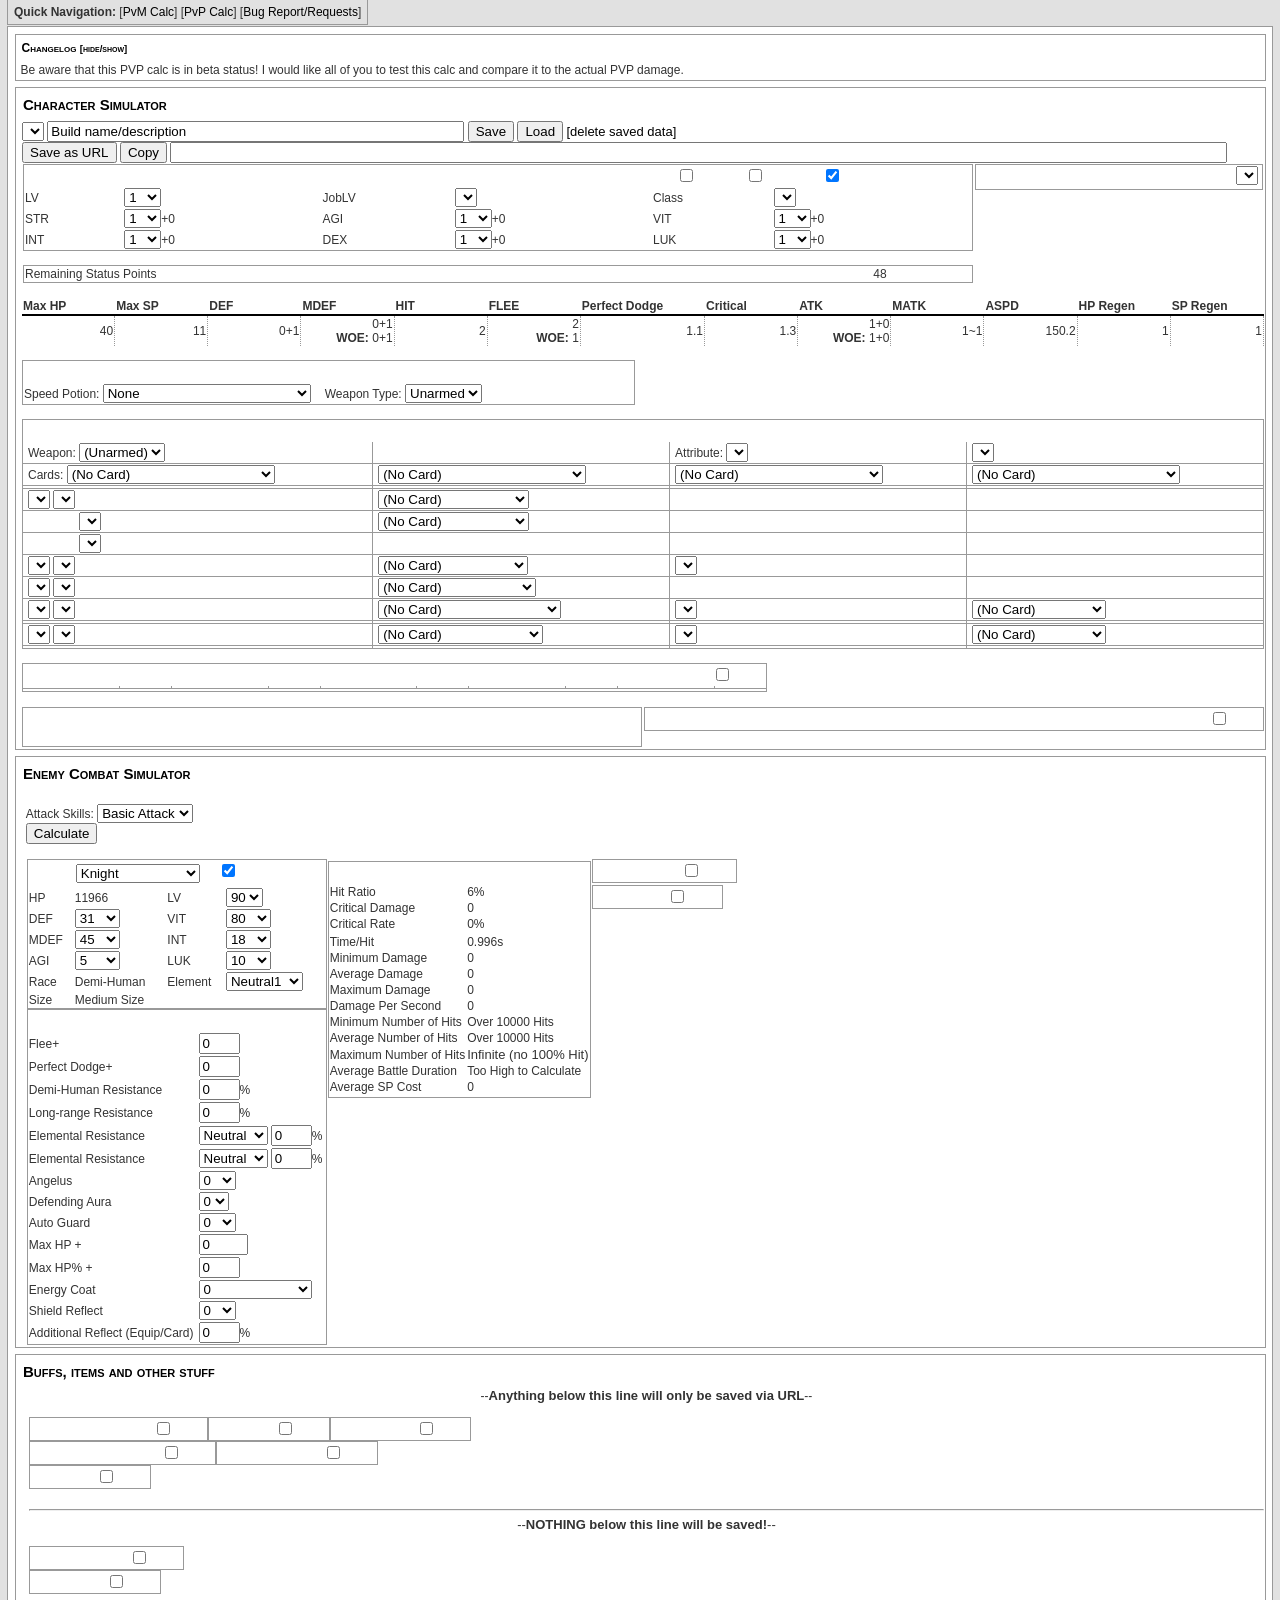
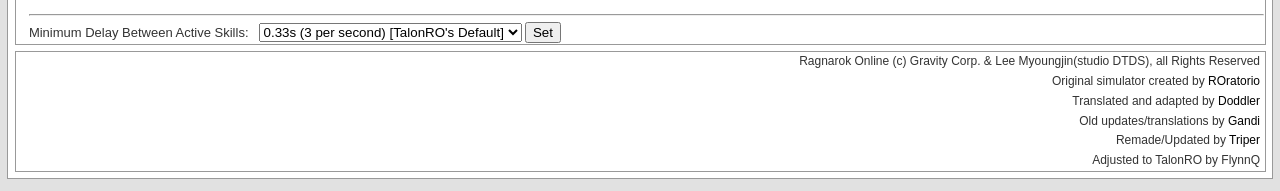
==== pvp.html @ 4f562671 "Merge pull request #1 from GMBoreas/master up" ====
<!DOCTYPE HTML PUBLIC "-//W3C//DTD HTML 4.01 Transitional//EN">
<html lang="en">
<head>
<meta http-equiv="Content-Type" content="text/html; charset=UTF-8">
<meta http-equiv="Content-Script-Type" content="text/javascript">
<title>TalonRO Calculator (PvP-BETA)</title>
		<meta name="keywords" content="private server, ragnarok server, ragnarok online, MMORPG, talonro, multiplayer, rpg, talonian" />
		<meta name="description" content="Join the community of Talon Ragnarok Online, the most popular Ragnarok Online server in the world!" />
<link rel="shortcut icon" href="https://www.talonro.com/favicon.png">
<script type="text/javascript"><!--
Lang = 0;
Taijin=1;
// --></script>
<script type="text/javascript" src="js/head.js?v=4"></script>
<script type="text/javascript" src="js/item.js?v=4"></script>
<script type="text/javascript" src="js/etc.js?v=4"></script>
<script type="text/javascript" src="js/skill.js?v=4"></script>
<script type="text/javascript" src="js/libs/base64.js"></script>
<script type="text/javascript" src="js/libs/rawinflate.js"></script>
<script type="text/javascript" src="js/libs/rawdeflate.js"></script>

<link rel="stylesheet" type="text/css" href="js/style.css">
<style type="text/css">
<!--
div#ubernavi {
	background: url(images/th.png) repeat-x;
	border-bottom: 1px solid #999;
	border-right: 1px solid #999;
	border-left: 1px solid #999;
	display:inline-block;
	top:0;
	padding: 0.5em;
	margin-left: 3px;
	line-height: 100%;

}
div#ubernavi a {
	text-decoration: none;
	color:#000;
}
div#ubernavi a:hover {
	text-decoration: underline;
}
span.navititle {

	font-weight:bold;
}
-->
</style>
</head>

<body>

<div id="ubernavi" align="left" style="margin-left: 7px;">
<span class="navititle">Quick Navigation:</span> [<a href="index.html">PvM Calc</a>] [<a href="pvp.html">PvP Calc</a>] [<a href="https://forum.talonro.com/topic/1292-talonro-calculator/" target="_blank">Bug Report/Requests</a>]
</div>

<form name="calcForm">

<div class="topic-main" align="left">
<div class="topic" align="left" style="margin-left: 6.5px;margin-top: 6.5px;">
<h3>Changelog <span style="font-size:0.8em;">[<span onclick="SaveCookieChangelogDisplay();" style="cursor:pointer">hide/show</span>]</span></h3>
<div style="margin-left: 5px;">
<div id="ChangelogDisplay" style="display:inline;line-height: 165%;">
Be aware that this PVP calc is in beta status!
I would like all of you to test this calc and compare it to the actual PVP damage.
</div>
</div></div>


<div class="topic" style="margin-left: 6.5px;">
<h3 style="font-size:15px">Character Simulator</h3>
<table><tbody>
<tr><td>&nbsp;</td><td>

<select name="A_SaveSlot"></select>
<input name="A_SlotName" value="Build name/description" defaultValue="Build name/description" type="text" required minlength="4" maxlength="48" size="50">
<input value="Save" onclick="SaveCookie()" type="button">
<input value="Load" onclick="LoadCookie()" type="button">
<span id="DELHTML"><font size="2"><a href="del.html">[delete saved data]</a></font></span><br>
<input value="Save as URL" onclick="URLOUT()" type="button">
<input value="Copy" onclick="CopyToClipboard()" type="button">
<input name="URL_TEXT" size="130" type="text">
<table>
<tbody>
	<tr>
		<td valign="top">
			<table style="border: 1px solid rgb(153, 153, 153); border-collapse: collapse;">
				<tbody>
						<tr>
							<td colspan="6" class="subheader" bgcolor="#DDDDFF">
								<div style="float: left; padding: 3px;">
									<span id="nm01">Base Stats</span>
								</div>
								<div style="float: right; padding-right: 3px;">
									<input id="lab0" name="vanilla" onclick="VanillaCard()|VanillaArmor()|StAllCalc()" type="checkbox">
									<label for="lab0"><span id="nm079">Vanilla</span></label> /
									<input id="lab1" name="A_youshi" onclick="calc()" type="checkbox">
									<label for="lab1"><span id="nm078">Adopted</span></label> /
									<input id="lab2" name="BLVauto" checked="checked" type="checkbox">
									<label for="lab2"><span id="nm02">Auto Adjust Base Level</span></label>
								</div>
								<div style="clear: both;"></div>
							</td>
						</tr>
						<tr>
							<td id="nm03">LV</td><td><select name="A_BaseLV" onchange="StCalc(1)|StAllCalc()"></select></td>
							<td id="nm04">JobLV</td><td><select name="A_JobLV" onchange="StAllCalc()"></select></td>
							<td id="nm05">Class</td><td><select name="A_JOB" onchange="ClickJob(this[this.selectedIndex].value) | StAllCalc() | StCalc()"></select></td>
					</tr>
					<tr>
						<td id="nm06">STR</td><td><select name="A_STR" onchange="StCalc() | StAllCalc()"></select><span id="A_STRp">+0</span></td>
						<td id="nm07">AGI</td><td><select name="A_AGI" onchange="StCalc() | StAllCalc()"></select><span id="A_AGIp">+0</span></td>
						<td id="nm08">VIT</td><td><select name="A_VIT" onchange="StCalc() | StAllCalc()"></select><span id="A_VITp">+0</span></td>
					</tr>
					<tr>
						<td id="nm010">INT</td><td><select name="A_INT" onchange="StCalc() | StAllCalc()"></select><span id="A_INTp">+0</span></td>
						<td id="nm09">DEX</td><td><select name="A_DEX" onchange="StCalc() | StAllCalc()"><</select><span id="A_DEXp">+0</span></td>
						<td id="nm011">LUK</td><td><select name="A_LUK" onchange="StCalc() | StAllCalc()"></select><span id="A_LUKp">+0</span></td>
					</tr>
				</tbody>
			</table><br>
			<table style="border: 1px solid rgb(153, 153, 153); border-collapse: collapse;">
				<tbody>
					<tr>
						<td>
							<span id="nm012">Remaining Status Points</span></td><td><span id="A_STPOINT">48</span>
							</td>
					</tr>
				</tbody>
			</table>
		</td>
		<td valign="top">
			<table style="border: 1px solid rgb(153, 153, 153); border-collapse: collapse;">
				<tbody>
					<tr>
						<td class="subheader" bgcolor="#DDDDFF">
							<div style="float: left; padding: 3px;"><span id="nm013">Extended Info</span></div>
								<div style="float: right; padding-right: 3px;">
									<select name="A_Kakutyou" onchange="KakutyouKansuu2() | StAllCalc()"></select>
								</div>
								<div style="clear: both;"></div>
							</td>
				</tr>
				<tr>
					<td>
							<span id="A_KakutyouSel"></span>
							<span id="A_KakutyouData"></span>
					</td>
				</tr>
			</tbody>
		</table>
	</td>
</tr>
</tbody>
</table>
<br>
<table border="0">
	<tbody>
		<tr>
			<td id="nm014" class="title" style="width: 7.5%;">Max HP</td>
			<td id="nm015" class="title" style="width: 7.5%;">Max SP</td>
			<td id="nm016" class="title" style="width: 7.5%;">DEF</td>
			<td id="nm017" class="title" style="width: 7.5%;">MDEF</td>
			<td id="nm018" class="title" style="width: 7.5%;">HIT</td>
			<td id="nm019" class="title" style="width: 7.5%;">FLEE</td>
			<td id="nm020" class="title" style="width: 10%;">Perfect Dodge</td>
			<td id="nm021" class="title" style="width: 7.5%;">Critical</td>
			<td id="nm085" class="title" style="width: 7.5%;">ATK</td>
			<td id="nm022" class="title" style="width: 7.5%;">MATK</td>
			<td id="nm023" class="title" style="width: 7.5%;">ASPD</td>
			<td id="nm024" class="title" style="width: 7.5%;">HP Regen</td>
			<td id="nm025" class="title" style="width: 7.5%;">SP Regen</td>
		</tr>
		<tr>
			<td class="data" id="A_MaxHP" align="right"> 40</td>
			<td class="data" id="A_MaxSP" align="right"> 11</td>
			<td class="data" id="A_totalDEF" align="right">0+1</td>
			<td class="data" id="A_MDEF" align="right">0+1<br><b>WOE: </b>0+1</td>
			<td class="data" id="A_HIT" align="right">2</td>
			<td class="data" id="A_FLEE" align="right">2<br><b>WOE: </b>1</td>
			<td class="data" id="A_LUCKY" align="right">1.1</td>
			<td class="data" id="A_CRI" align="right">1.3</td>
			<td class="data" id="A_ATK2" align="right">1+0<br><b>WOE: </b>1+0</td>
			<td class="data" id="A_MATK" align="right">1~1</td>
			<td class="data" id="A_ASPD" align="right">150.2</td>
			<td class="data" id="A_HPR" align="right">1</td>
			<td class="data" id="A_SPR" align="right">1</td>
		</tr>
	</tbody>
</table>
<br>

<table style="border: 1px solid rgb(153, 153, 153); border-collapse: collapse; width: auto;">
<tbody>
	<tr><td colspan="3" class="subheader">
		<div style="float: left; padding: 3px;">Weapon Settings</div><div style="clear: left;"></div>
	</td></tr>
<tr>
	<td>
		<span id="nm026">Speed Potion: </span>
			<select name="A_SpeedPOT" onchange="StAllCalc()">
				<option selected="selected" value="0">None</option>
				<option value="1">Concentration Potion</option>
				<option value="2">Awakening Potion(Lv40)</option>
				<option value="3">-Special(Berserk Pitcher)(Lv85)</option>
			</select>
	</td>
	<td>&nbsp;</td>
	<td>&nbsp;
		<span id="nm027">Weapon Type: </span>
		<select name="A_WeaponType" onchange="ClickWeaponType(this[this.selectedIndex].value) | StAllCalc()">
			<option selected="selected" value="0">Unarmed</option>
			<option value="1">Dagger</option>
			<option value="2">Sword</option>
			<option value="6">Axe</option>
			<option value="8">Mace</option>
			<option value="9">Rod</option>
		</select>
		<span id="A_SobWeaponName"></span>
		<select name="A_Arrow" onchange="StAllCalc()" style="visibility:hidden">
			<option selected="selected" value="0">Arrow</option>
			<option value="1">Silver Arrow</option>
			<option value="2">Fire Arrow</option>
			<option value="3">Iron Arrow</option>
			<option value="4">Stone Arrow</option>
			<option value="5">Crystal Arrow</option>
			<option value="6">Arrow of Wind</option>
			<option value="7">Arrow of Shadow</option>
			<option value="8">Immaterial Arrow</option>
			<option value="9">Rusty Arrow</option>
			<option value="10">Steel Arrow</option>
			<option value="11">Oridecon Arrow</option>
			<option value="12">Arrow of Counter Evil</option>
			<option value="13">Frozen Arrow</option>
			<option value="14">Poison Arrow</option>
			<option value="15">Sharp Arrow</option>
			<option value="16">Holy Arrow</option>
		</select>
	</td>
</tr>
</tbody>
</table>
<br>

<table style="border: 1px solid rgb(153, 153, 153); border-collapse: collapse;" onmouseover="FirstNovis()">
	<tbody>
		<tr>
			<td colspan="4" class="subheader">
				<div style="float: left; padding: 3px;">
					<span id="nm028">Weapon &amp; Armor / Cards</span>
				</div>
				<div style="clear: left;"></div>
			</td>
		</tr>
		<tr>
			<td class="calc">
				<span id="nm029">Weapon: </span>
				<select name="A_weapon1" onchange="StAllCalc()|ClickB_Item(this[this.selectedIndex].value)">
					<option selected="selected" value="0">(Unarmed)</option>
				</select>
			</td>
			<td class="calc">
					<span id="A_seirenchi_name"></span>
					<select name="A_Weapon_ATKplus" style="visibility:hidden" onchange="StAllCalc()"></select>
			</td>
			<td class="calc">
				<span id="nm030">Attribute: </span>
					<select name="A_Weapon_zokusei"></select>
			</td>
			<td class="calc">
				<select name="A_cardshort" onchange="SetCardShort()|StAllCalc()|ActiveSkillSetPlus()"></select>
			</td>
		</tr>
		<tr>
			<td class="calc">
				<span id="nm031">Cards: </span>
				<select name="A_weapon1_card1" onchange="StAllCalc()|Click_Card(this[this.selectedIndex].value)"></select>
			</td>
			<td class="calc">
				<select name="A_weapon1_card2" onchange="StAllCalc()|Click_Card(this[this.selectedIndex].value)"></select>
			</td>
			<td class="calc">
				<select name="A_weapon1_card3" onchange="StAllCalc()|Click_Card(this[this.selectedIndex].value)"></select>
			</td>
			<td class="calc">
				<select name="A_weapon1_card4" onchange="StAllCalc()|Click_Card(this[this.selectedIndex].value)"></select>
			</td>
		</tr>
		<tr style="display: none" id="T_KE1">
			<td class="calc">
				<span id="A_KEText11"></span>
				<!-- <select name="A_KE11" style="visibility:hidden" onchange="StAllCalc()"></select> -->
				<select name="A_KE11" onchange="StAllCalc()"></select>
			</td>
			<td class="calc">
				<span id="A_KEText12"></span>
				<!-- <select name="A_KE12" style="visibility:hidden" onchange="StAllCalc()"></select> -->
				<select name="A_KE12" onchange="StAllCalc()"></select>
			</td>
			<td class="calc"></td>
			<td class="calc"></td>
		</tr>
		<tr style="display: none" id="T_ME1">
			<td class="calc">
				<span id="A_METext11"></span>
				<select name="A_ME11" onchange="StAllCalc()"></select>
			</td>
			<td class="calc">
				<span id="A_METext12"></span>
				<select name="A_ME12" onchange="StAllCalc()"></select>
			</td>
			<td class="calc"></td>
			<td class="calc"></td>
		</tr>

		<tr style="display: none" id="T_BE1">
			<td class="calc">
				<span id="A_BEText11"></span>
				<select name="A_BE11" onchange="StAllCalc()"></select>
			</td>
			<td class="calc">
				<span id="A_BEText12"></span>
				<select name="A_BE12" onchange="StAllCalc()"></select>
			</td>
			<td class="calc"></td>
			<td class="calc"></td>
		</tr>
		<tr style="display: none" id="T_EE1">
			<td class="calc">
				<span id="A_EEText11"></span>
				<select name="A_EE11" onchange="StAllCalc()"></select>
			</td>
			<td class="calc">
				<span id="A_EEText12"></span>
				<select name="A_EE12" onchange="StAllCalc()"></select>
			</td>
			<td class="calc">
				<span id="A_EEText13"></span>
				<select name="A_EE13" onchange="StAllCalc()"></select>
			</td>
			<td class="calc"></td>
		</tr>

		<tr style="display: none" id="T_W2">
			<td class="calc"><span id="spanA_weapon2"></span></td>
			<td class="calc"><span id="spanA_weapon2seiren"></span></td>
			<td class="calc"></td>
			<td class="calc"><span id="spanA_weapon2_CardShort"></span></td>
		</tr>
		<tr style="display: none" id="T_WC2">
			<td class="calc"><span id="nA_weapon2_c1"></span></td>
			<td class="calc"><span id="nA_weapon2_c2"></span></td>
			<td class="calc"><span id="nA_weapon2_c3"></span></td>
			<td class="calc"><span id="nA_weapon2_c4"></span></td>
		</tr>
		<tr style="display: none" id="T_KE2">
			<td class="calc">
				<span id="A_KEText21"></span>
				<!-- <select name="A_KE21" style="visibility:hidden" onchange="StAllCalc()"></select> -->
				<select name="A_KE21" onchange="StAllCalc()"></select>
			</td>
			<td class="calc">
				<span id="A_KEText22"></span>
				<!-- <select name="A_KE22" style="visibility:hidden" onchange="StAllCalc()"></select> -->
				<select name="A_KE22" onchange="StAllCalc()"></select>
			</td>
			<td class="calc"></td>
			<td class="calc"></td>
		</tr>

		<tr style="display: none" id="T_ME2">
			<td class="calc">
				<span id="A_METext21"></span>
				<select name="A_ME21" onchange="StAllCalc()"></select>
			</td>
			<td class="calc">
				<span id="A_METext22"></span>
				<select name="A_ME22" onchange="StAllCalc()"></select>
			</td>
			<td class="calc"></td>
			<td class="calc"></td>
		</tr>

		<tr style="display: none" id="T_BE2">
			<td class="calc">
				<span id="A_BEText21"></span>
				<select name="A_BE21" onchange="StAllCalc()"></select>
			</td>
			<td class="calc">
				<span id="A_BEText22"></span>
				<select name="A_BE22" onchange="StAllCalc()"></select>
			</td>
			<td class="calc"></td>
			<td class="calc"></td>
		</tr>

		<tr style="display: none" id="T_EE2">
			<td class="calc">
				<span id="A_EEText21"></span>
				<select name="A_EE21" onchange="StAllCalc()"></select>
			</td>
			<td class="calc">
				<span id="A_EEText22"></span>
				<select name="A_EE22" onchange="StAllCalc()"></select>
			</td>
			<td class="calc">
				<span id="A_EEText23"></span>
				<select name="A_EE23" onchange="StAllCalc()"></select>
			</td>
			<td class="calc"></td>
		</tr>

		<tr>
			<td class="calc"></td>
			<td class="calc"></td>
			<td class="calc"></td>
			<td class="calc"></td>
		</tr>

		<tr>
			<td class="calc">
			<select name="A_HEAD_DEF_PLUS" onchange="StAllCalc()"></select>
				<select name="A_head1" onchange="StAllCalc()|ClickB_Item(this[this.selectedIndex].value)"></select>
			</td>
			<td class="calc">
				<select name="A_head1_card" onchange="StAllCalc()|Click_Card(this[this.selectedIndex].value)"></select>
			</td>

			<!-- Biolab Enchant Headgear 1 -->
			<td class="calc" style="display: none" id="T_BEH1">
				<span id="A_BETextH1"></span>
				<select name="A_BEH1" onchange="StAllCalc()"></select>
			</td>
			<!-- Eden Enchant Headgear -->
			<td class="calc" style="display: none" id="T_EEH">
				<span id="A_EETextH"></span>
				<select name="A_EEH" onchange="StAllCalc()"></select>
			</td>
			<!-- Placeholder 1 -->
			<td class="calc" id="T_HEAD1_TEMP"></td>

			<!-- Biolab Enchant Headgear 2 -->
			<td class="calc" style="display: none" id="T_BEH2">
				<span id="A_BETextH2"></span>
				<select name="A_BEH2" onchange="StAllCalc()"></select>
			</td>
			<!-- Eden Enchant Headgear 2 -->
			<!--
			<td class="calc" style="display: none" id="T_EEH2">
				<span id="A_EETextH2"></span>
				<select name="A_EEH2" onchange="StAllCalc()"></select>
			</td>
			-->
			<!-- Placeholder 2 -->
			<td class="calc" id="T_HEAD2_TEMP"></td>

		</tr>

		<tr>
			<td class="calc">
				<select style="margin-left: 51px" name="A_head2" onchange="StAllCalc()|ClickB_Item(this[this.selectedIndex].value)"></select>
			</td>
			<td class="calc">
				<select name="A_head2_card" onchange="StAllCalc()|Click_Card(this[this.selectedIndex].value)"></select>
			</td>
			<td class="calc"></td>
			<td class="calc"></td>
		</tr>
		<tr>
			<td class="calc">
				<select style="margin-left: 51px" name="A_head3" onchange="StAllCalc()|ClickB_Item(this[this.selectedIndex].value)"></select>
			</td>
			<td class="calc"></td>
			<td class="calc"></td>
			<td class="calc"></td>
		</tr>
		<tr>
			<td class="calc">
				<select name="A_BODY_DEF_PLUS" onchange="StAllCalc()"></select>
				<select name="A_body" onchange="StAllCalc()|ClickB_Item(this[this.selectedIndex].value)"></select>
			</td>
			<td class="calc">
				<select name="A_body_card" onchange="StAllCalc()|Click_Card(this[this.selectedIndex].value)"></select>
			</td>
			<td class="calc">
				<select name="A_HSE" onchange="StAllCalc()">
				</select>
			</td>
			<td style="visibility: hidden;" class="calc">
				<select name="A_HSE_HEAD1" onchange="StAllCalc()"></select>
			</td>
		</tr>

		<tr id="T_BEA" style="display: none">
			<td class="calc">
				<span id="A_BETextA1"></span>
				<select name="A_BEA1" onchange="StAllCalc()"></select>
			</td>
			<td class="calc">
				<span id="A_BETextA2"></span>
				<select name="A_BEA2" onchange="StAllCalc()"></select>
			</td>
			<td class="calc"></td>
			<td class="calc"></td>
		</tr>
		<tr id="T_EEA" style="display: none">
			<td class="calc">
				<span id="A_EETextA1"></span>
				<select name="A_EEA1" onchange="StAllCalc()"></select>
			</td>
			<td class="calc">
				<span id="A_EETextA2"></span>
				<select name="A_EEA2" onchange="StAllCalc()"></select>
			</td>
			<td class="calc"></td>
			<td class="calc"></td>
		</tr>
		<tr id="T_MORAEA" style="display: none">
			<td class="calc">
				<span id="A_MORAETextA">Mora Armor</span>
			</td>
			<td class="calc">
				<span id="A_MORAETextA1"></span>
				<select name="A_MORAEA1" onchange="StAllCalc()"></select>
			</td>
			<td class="calc">
				<span id="A_MORAETextA2"></span>
				<select name="A_MORAEA2" onchange="StAllCalc()"></select>
			</td>
			<td class="calc">
				<span id="A_MORAETextA3"></span>
				<select name="A_MORAEA3" onchange="StAllCalc()"></select>
			</td>
		</tr>

		<tr>
			<td class="calc">
				<select style="visibility: visible;" name="A_LEFT_DEF_PLUS" onchange="StAllCalc()"></select>
				<select style="visibility: visible;" name="A_left" onchange="StAllCalc()|ClickB_Item(this[this.selectedIndex].value)"></select>
			</td>
			<td class="calc" id="ID_C4">
				<select style="visibility: visible;" name="A_left_card" onchange="StAllCalc()|Click_Card(this[this.selectedIndex].value)"></select>
			</td>

			<td class="calc" style="display: none" id="T_BES1">
				<span id="A_BETextS1"></span>
				<select name="A_BES1" onchange="StAllCalc()"></select>
			</td>
			<td class="calc" id="T_BES1_TEMP"></td>
			<td class="calc" style="display: none" id="T_BES2">
				<span id="A_BETextS2"></span>
				<select name="A_BES2" onchange="StAllCalc()"></select>
			</td>
			<td class="calc" id="T_BES2_TEMP"></td>
		</tr>

		<tr>
			<td class="calc">
				<select name="A_SHOULDER_DEF_PLUS" onchange="StAllCalc()"></select>
				<select name="A_shoulder" onchange="StAllCalc()|ClickB_Item(this[this.selectedIndex].value)"></select>
			</td>
			<td class="calc">
				<select name="A_shoulder_card" onchange="StAllCalc()|Click_Card(this[this.selectedIndex].value)"></select>
			</td>
			<td class="calc">
				<select name="A_acces1" onchange="StAllCalc()|ClickB_Item(this[this.selectedIndex].value)"></select>
			</td>
			<td class="calc">
				<select name="A_acces1_card" onchange="StAllCalc()|Click_Card(this[this.selectedIndex].value)"></select>
			</td>
		</tr>

		<tr>
			<td class="calc" style="display: none" id="T_BEG1">
				<span id="A_BETextG1"></span>
				<select name="A_BEG1" onchange="StAllCalc()"></select>
			</td>
			<td class="calc" style="display: none" id="T_EEG1">
				<span id="A_EETextG1"></span>
				<select name="A_EEG1" onchange="StAllCalc()"></select>
			</td>
			<td class="calc" id="T_GAR1_TEMP"></td>
			<td class="calc" style="display: none" id="T_BEG2">
				<span id="A_BETextG2"></span>
				<select name="A_BEG2" onchange="StAllCalc()"></select>
			</td>
			<td class="calc" style="display: none" id="T_EEG2">
				<span id="A_EETextG2"></span>
				<select name="A_EEG2" onchange="StAllCalc()"></select>
			</td>
			<td class="calc" id="T_GAR2_TEMP"></td>

			<td class="calc" style="display: none" id="T_BEAC11">
				<span id="A_BETextAC11"></span>
				<select name="A_BEAC11" onchange="StAllCalc()"></select>
			</td>
			<td class="calc" id="T_ACC11_TEMP"></td>
			<td class="calc" style="display: none" id="T_BEAC12">
				<span id="A_BETextAC12"></span>
				<select name="A_BEAC12" onchange="StAllCalc()"></select>
			</td>
			<td class="calc" id="T_ACC12_TEMP"></td>
		</tr>

		<tr id="T_MORAEG" style="display: none">
			<td class="calc">
				<span id="A_MORAETextG">Mora Garment</span>
			</td>
			<td class="calc">
				<span id="A_MORAETextG1"></span>
				<select name="A_MORAEG1" onchange="StAllCalc()"></select>
			</td>
			<td class="calc">
				<span id="A_MORAETextG2"></span>
				<select name="A_MORAEG2" onchange="StAllCalc()"></select>
			</td>
			<td class="calc">
				<span id="A_MORAETextG3"></span>
				<select name="A_MORAEG3" onchange="StAllCalc()"></select>
			</td>
		</tr>

		<tr id="T_EDG" style="display: none">
			<td class="calc">
				<span id="A_EDTextG">El Dicaste Garment</span>
			</td>
			<td class="calc">
				<span id="A_EDTextG1"></span>
				<select name="A_EDG1" onchange="StAllCalc()"></select>
			</td>
			<td class="calc">
				<span id="A_EDTextG2"></span>
				<select name="A_EDG2" onchange="StAllCalc()"></select>
			</td>
			<td class="calc">
				<span id="A_EDTextG3"></span>
				<select name="A_EDG3" onchange="StAllCalc()"></select>
			</td>
		</tr>

		<tr id="T_EDAC1" style="display: none">
			<td class="calc">
				<span id="A_EDTextAC1">El Dicaste Accessory 1</span>
			</td>
			<td class="calc">
				<span id="A_EDTextAC11"></span>
				<select name="A_EDAC11" onchange="StAllCalc()"></select>
			</td>
			<td class="calc">
				<span id="A_EDTextAC12"></span>
				<select name="A_EDAC12" onchange="StAllCalc()"></select>
			</td>
			<td class="calc">
				<span id="A_EDTextAC13"></span>
				<select name="A_EDAC13" onchange="StAllCalc()"></select>
			</td>
		</tr>

		<tr id="T_EDLOED1" style="display: none">
			<td class="calc">
				<span id="A_EDTextLOED1">Light of El Dicaste 1</span>
			</td>
			<td class="calc">
				<span id="A_EDTextLOED11"></span>
				<select name="A_EDLOED11" onchange="StAllCalc()"></select>
			</td>
			<td class="calc">
				<span id="A_EDTextLOED12"></span>
				<select name="A_EDLOED12" onchange="StAllCalc()"></select>
			</td>
			<td class="calc">
				<span id="A_EDTextLOED13"></span>
				<select name="A_EDLOED13" onchange="StAllCalc()"></select>
			</td>
		</tr>

		<tr>
			<td class="calc">
				<select name="A_SHOES_DEF_PLUS" onchange="StAllCalc()"></select>
				<select name="A_shoes" onchange="StAllCalc()|ClickB_Item(this[this.selectedIndex].value)"></select>
			</td>
			<td class="calc">
				<select name="A_shoes_card" onchange="StAllCalc()|Click_Card(this[this.selectedIndex].value)"></select>
			</td>
			<td class="calc">
				<select name="A_acces2" onchange="StAllCalc()|ClickB_Item(this[this.selectedIndex].value)"></select>
			</td>
			<td class="calc">
				<select name="A_acces2_card" onchange="StAllCalc()|Click_Card(this[this.selectedIndex].value)"></select>
			</td>
		</tr>

		<tr>
			<td class="calc" style="display: none" id="T_EEF1">
				<span id="A_EETextF1"></span>
				<select name="A_EEF1" onchange="StAllCalc()"></select>
			</td>
			<td class="calc" id="T_FOOT1_TEMP"></td>
			<td class="calc" style="display: none" id="T_EEF2">
				<span id="A_EETextF2"></span>
				<select name="A_EEF2" onchange="StAllCalc()"></select>
			</td>
			<td class="calc" id="T_FOOT2_TEMP"></td>

			<td class="calc" style="display: none" id="T_BEAC21">
				<span id="A_BETextAC21"></span>
				<select name="A_BEAC21" onchange="StAllCalc()"></select>
			</td>
			<td class="calc" id="T_ACC21_TEMP"></td>
			<td class="calc" style="display: none" id="T_BEAC22">
				<span id="A_BETextAC22"></span>
				<select name="A_BEAC22" onchange="StAllCalc()"></select>
			</td>
			<td class="calc" id="T_ACC22_TEMP"></td>
		</tr>

		<tr id="T_EDF" style="display: none">
			<td class="calc">
				<span id="A_EDTextF">El Dicaste Footgear</span>
			</td>
			<td class="calc">
				<span id="A_EDTextF1"></span>
				<select name="A_EDF1" onchange="StAllCalc()"></select>
			</td>
			<td class="calc">
				<span id="A_EDTextF2"></span>
				<select name="A_EDF2" onchange="StAllCalc()"></select>
			</td>
			<td class="calc">
				<span id="A_EDTextF3"></span>
				<select name="A_EDF3" onchange="StAllCalc()"></select>
			</td>
		</tr>

		<tr id="T_EDAC2" style="display: none">
			<td class="calc">
				<span id="A_EDTextAC2">El Dicaste Accessory 2</span>
			</td>
			<td class="calc">
				<span id="A_EDTextAC21"></span>
				<select name="A_EDAC21" onchange="StAllCalc()"></select>
			</td>
			<td class="calc">
				<span id="A_EDTextAC22"></span>
				<select name="A_EDAC22" onchange="StAllCalc()"></select>
			</td>
			<td class="calc">
				<span id="A_EDTextAC23"></span>
				<select name="A_EDAC23" onchange="StAllCalc()"></select>
			</td>
		</tr>

		<tr id="T_EDLOED2" style="display: none">
			<td class="calc">
				<span id="A_EDTextLOED2">Light of El Dicaste 2</span>
			</td>
			<td class="calc">
				<span id="A_EDTextLOED21"></span>
				<select name="A_EDLOED21" onchange="StAllCalc()"></select>
			</td>
			<td class="calc">
				<span id="A_EDTextLOED22"></span>
				<select name="A_EDLOED22" onchange="StAllCalc()"></select>
			</td>
			<td class="calc">
				<span id="A_EDTextLOED23"></span>
				<select name="A_EDLOED23" onchange="StAllCalc()"></select>
			</td>
		</tr>

		<tr id="T_MORAEAC1" style="display: none">
			<td class="calc">
				<span id="A_MORAETextAC1">Mora Accessory 1</span>
			</td>
			<td class="calc">
				<span id="A_MORAETextAC11"></span>
				<select name="A_MORAEAC11" onchange="StAllCalc()"></select>
			</td>
			<td class="calc">
				<span id="A_MORAETextAC12"></span>
				<select name="A_MORAEAC12" onchange="StAllCalc()"></select>
			</td>
			<td class="calc">
				<span id="A_MORAETextAC13"></span>
				<select name="A_MORAEAC13" onchange="StAllCalc()"></select>
			</td>
		</tr>
		<tr id="T_MORAEAC2" style="display: none">
			<td class="calc">
				<span id="A_MORAETextAC2">Mora Accessory 2</span>
			</td>
			<td class="calc">
				<span id="A_MORAETextAC21"></span>
				<select name="A_MORAEAC21" onchange="StAllCalc()"></select>
			</td>
			<td class="calc">
				<span id="A_MORAETextAC22"></span>
				<select name="A_MORAEAC22" onchange="StAllCalc()"></select>
			</td>
			<td class="calc">
				<span id="A_MORAETextAC23"></span>
				<select name="A_MORAEAC23" onchange="StAllCalc()"></select>
			</td>
		</tr>

	</tbody>
</table>
<br />

<table style="border: 1px solid rgb(153, 153, 153); border-collapse: collapse; width: 60%;">
	<tbody>
		<tr>
			<td colspan="10" class="subheader">
					<div style="float: left; padding: 3px;"><span id="nm080">Item Data</span></div>
					<div style="float: right; padding-right: 3px;"><input id="lab3" name="ITEM_SW" onclick="ClickB_Item('SW')" type="checkbox"><label for="lab3"><span id="nm081">Show</span></label></div>
			</td>
		</tr>
		<tr>
			<td id="ITEM0" class="calc" bgcolor="#DDDDFF" width="13%"></td>
			<td id="ITEM_DATA" class="calc" width="7%"></td>
			<td id="ITEM1" class="calc" bgcolor="#DDDDFF" width="13%"></td>
			<td id="ITEM_SLOT" class="calc" width="7%"></td>
			<td id="ITEM2" class="calc" bgcolor="#DDDDFF" width="13%"></td>
			<td id="ITEM_W_LV" class="calc" width="7%"></td>
			<td id="ITEM3" class="calc" bgcolor="#DDDDFF" width="13%"></td>
			<td id="ITEM_LV" class="calc" width="7%"></td>
			<td id="ITEM4" class="calc" bgcolor="#DDDDFF" width="13%"></td>
			<td id="ITEM_WAIT" class="calc" width="7%"></td>
		</tr>
		<tr>
			<td colspan="10" id="B_SETUMEI" class="calc"></td>
		</tr>
	</tbody>
</table>
<br />

<table style="border-collapse: collapse;">
	<tbody>
		<tr>
			<td style="width: 50%;padding-left:0px;" valign="top">
				<table style="border: 1px solid rgb(153, 153, 153); border-collapse: collapse;">
					<tbody>
						<tr>
							<td colspan="4" class="subheader">
								<div style="float: left; padding: 3px;">
									<span id="nm033">Passive / Duration Skills</span>
								</div>
								<div style="clear: left;"></div>
							</td>
						</tr>
						<tr>
							<td id="P_Skill0"></td><td id="P_Skill0s"></td>
							<td id="P_Skill1"></td><td id="P_Skill1s"></td>
						</tr><tr>
							<td id="P_Skill2"></td><td id="P_Skill2s"></td>
							<td id="P_Skill3"></td><td id="P_Skill3s"></td>
						</tr><tr>
							<td id="P_Skill4"></td><td id="P_Skill4s"></td>
							<td id="P_Skill5"></td><td id="P_Skill5s"></td>
						</tr><tr>
							<td id="P_Skill6"></td><td id="P_Skill6s"></td>
							<td id="P_Skill7"></td><td id="P_Skill7s"></td>
						</tr><tr>
							<td id="P_Skill8"></td><td id="P_Skill8s"></td>
							<td id="P_Skill9"></td><td id="P_Skill9s"></td>
						</tr><tr>
							<td id="P_Skill10"></td><td id="P_Skill10s"></td>
							<td id="P_Skill11"></td><td id="P_Skill11s"></td>
					</tr><tr>
							<td id="P_Skill12"></td><td id="P_Skill12s"></td>
							<td id="P_Skill13"></td><td id="P_Skill13s"></td>
						</tr><tr>
							<td id="P_Skill14"></td><td id="P_Skill14s"></td>
							<td id="P_Skill15"></td><td id="P_Skill15s"></td>
						</tr>
					</tbody>
				</table>
			</td>
			<td style="width: 50%;padding-right:0px;" valign="top">
				<div id="SIENSKILL">
					<table style="border: 1px solid rgb(153, 153, 153); border-collapse: collapse;">
						<tbody>
							<tr>
								<td id="A2TD" colspan="4" class="subheader">
									<div style="float: left; padding: 3px;">Supportive / Party Skills <span id="A2used"></span></div>
									<div style="float: right; padding-right: 3px;">
										<input id="lab4" name="A2_SKILLSW" onclick="Click_SkillSW()" type="checkbox"><label for="lab4"><span id="nm035">Show </span></label>
									</div>
									<div style="clear: both;"></div>
								</td>
							</tr>
						</tbody>
					</table>
				</div>
			</td>
		</tr>
	</tbody>
</table>
</td>
</tr>
</tbody></table>
</div>


<div class="topic" style="margin-left: 6.5px;">
<h3 style="font-size:15px">Enemy Combat Simulator</h3>
	<table style="">
	<tbody>
		<tr>
		<td>&nbsp;</td>
		<td>
			<br>
			<span id="nm036">Attack Skills: </span><select name="A_ActiveSkill" onchange="ClickActiveSkill()"><option selected="selected" value="0">Basic Attack</option></select>
			<select name="A_ActiveSkillLV" style="visibility:hidden">
				<option selected="selected" value="1">1</option></select>
			&nbsp;&nbsp;<span id="AASkillName"></span><span id="AASkill"></span><br>

			<input value="Calculate" onclick="calc()" type="button">
			<br>
			<br>
			<table style="width: auto;" align="left">
			<tbody>
				<tr>
				<td>
					<table style="border: 1px solid rgb(153, 153, 153); border-collapse: collapse; width: 300px;">
					<tbody>
						<tr>
							<td colspan="4" class="subheader" bgcolor="#DDDDFF">
								<div style="float: left; padding: 3px;"><span id="nm037">Enemy: </span><select name="B_Enemy" onchange="tPlusEnemyClick()|calc()"><option selected="selected" value="0">Knight</option><option value="1">Assassin</option><option value="2">Priest</option><option value="3">Hunter</option><option value="4">Wizard</option><option value="5">Blacksmith</option><option value="6">Crusader</option><option value="7">Rogue</option><option value="8">Monk</option><option value="9">Barde</option><option value="10">Dancer</option><option value="11">Sage</option><option value="12">Alchemist</option><option value="13">Super Novice</option><option value="14">Lord Knight</option><option value="15">Assassin Cross</option><option value="16">High Priest</option><option value="17">Sniper</option><option value="18">High Wizard</option><option value="19">Whitesmith</option><option value="20">Paladin</option><option value="21">Stalker</option><option value="22">Champion</option><option value="23">Clown</option><option value="24">Gypsy</option><option value="25">Scholar</option><option value="26">Creator</option><option value="27">Novice</option><option value="28">Swordsman</option><option value="29">Thief</option><option value="30">Acolyte</option><option value="31">Archer</option><option value="32">Mage</option><option value="33">Merchant</option><option value="34">High Novice</option><option value="35">High Swordsman</option><option value="36">High Thief</option><option value="37">High Acolyte</option><option value="38">High Archer</option><option value="39">High Mage</option><option value="40">High Merchant</option></select></div><div style="float: right; padding-right: 3px;"><input name="B_Ses" onclick="calc()" checked="checked" type="checkbox"><span id="nm063">WoE-Reduction</span></div><div style="clear: both;"></div>
							</td>
						</tr>
						<tr>
							<td><span id="nm038">HP</span></td><td><span id="B_HP">11966</span></td>
							<td><span id="nm039">LV</span></td><td><select name="B_LV"><option value="1">1</option><option value="2">2</option><option value="3">3</option><option value="4">4</option><option value="5">5</option><option value="6">6</option><option value="7">7</option><option value="8">8</option><option value="9">9</option><option value="10">10</option><option value="11">11</option><option value="12">12</option><option value="13">13</option><option value="14">14</option><option value="15">15</option><option value="16">16</option><option value="17">17</option><option value="18">18</option><option value="19">19</option><option value="20">20</option><option value="21">21</option><option value="22">22</option><option value="23">23</option><option value="24">24</option><option value="25">25</option><option value="26">26</option><option value="27">27</option><option value="28">28</option><option value="29">29</option><option value="30">30</option><option value="31">31</option><option value="32">32</option><option value="33">33</option><option value="34">34</option><option value="35">35</option><option value="36">36</option><option value="37">37</option><option value="38">38</option><option value="39">39</option><option value="40">40</option><option value="41">41</option><option value="42">42</option><option value="43">43</option><option value="44">44</option><option value="45">45</option><option value="46">46</option><option value="47">47</option><option value="48">48</option><option value="49">49</option><option value="50">50</option><option value="51">51</option><option value="52">52</option><option value="53">53</option><option value="54">54</option><option value="55">55</option><option value="56">56</option><option value="57">57</option><option value="58">58</option><option value="59">59</option><option value="60">60</option><option value="61">61</option><option value="62">62</option><option value="63">63</option><option value="64">64</option><option value="65">65</option><option value="66">66</option><option value="67">67</option><option value="68">68</option><option value="69">69</option><option value="70">70</option><option value="71">71</option><option value="72">72</option><option value="73">73</option><option value="74">74</option><option value="75">75</option><option value="76">76</option><option value="77">77</option><option value="78">78</option><option value="79">79</option><option value="80">80</option><option value="81">81</option><option value="82">82</option><option value="83">83</option><option value="84">84</option><option value="85">85</option><option value="86">86</option><option value="87">87</option><option value="88">88</option><option value="89">89</option><option selected="selected" value="90">90</option><option value="91">91</option><option value="92">92</option><option value="93">93</option><option value="94">94</option><option value="95">95</option><option value="96">96</option><option value="97">97</option><option value="98">98</option><option value="99">99</option></select></td>
						</tr>
						<tr>
							<td><span id="nm040">DEF</span></td><td><select name="B_DEF"><option value="0">0</option><option value="1">1</option><option value="2">2</option><option value="3">3</option><option value="4">4</option><option value="5">5</option><option value="6">6</option><option value="7">7</option><option value="8">8</option><option value="9">9</option><option value="10">10</option><option value="11">11</option><option value="12">12</option><option value="13">13</option><option value="14">14</option><option value="15">15</option><option value="16">16</option><option value="17">17</option><option value="18">18</option><option value="19">19</option><option value="20">20</option><option value="21">21</option><option value="22">22</option><option value="23">23</option><option value="24">24</option><option value="25">25</option><option value="26">26</option><option value="27">27</option><option value="28">28</option><option value="29">29</option><option value="30">30</option><option selected="selected" value="31">31</option><option value="32">32</option><option value="33">33</option><option value="34">34</option><option value="35">35</option><option value="36">36</option><option value="37">37</option><option value="38">38</option><option value="39">39</option><option value="40">40</option><option value="41">41</option><option value="42">42</option><option value="43">43</option><option value="44">44</option><option value="45">45</option><option value="46">46</option><option value="47">47</option><option value="48">48</option><option value="49">49</option><option value="50">50</option><option value="51">51</option><option value="52">52</option><option value="53">53</option><option value="54">54</option><option value="55">55</option><option value="56">56</option><option value="57">57</option><option value="58">58</option><option value="59">59</option><option value="60">60</option><option value="61">61</option><option value="62">62</option><option value="63">63</option><option value="64">64</option><option value="65">65</option><option value="66">66</option><option value="67">67</option><option value="68">68</option><option value="69">69</option><option value="70">70</option><option value="71">71</option><option value="72">72</option><option value="73">73</option><option value="74">74</option><option value="75">75</option><option value="76">76</option><option value="77">77</option><option value="78">78</option><option value="79">79</option><option value="80">80</option><option value="81">81</option><option value="82">82</option><option value="83">83</option><option value="84">84</option><option value="85">85</option><option value="86">86</option><option value="87">87</option><option value="88">88</option><option value="89">89</option><option value="90">90</option><option value="91">91</option><option value="92">92</option><option value="93">93</option><option value="94">94</option><option value="95">95</option><option value="96">96</option><option value="97">97</option><option value="98">98</option><option value="99">99</option><option value="100">100</option></select></td>
							<td><span id="nm041">VIT</span></td><td><select name="B_VIT"><option value="1">1</option><option value="2">2</option><option value="3">3</option><option value="4">4</option><option value="5">5</option><option value="6">6</option><option value="7">7</option><option value="8">8</option><option value="9">9</option><option value="10">10</option><option value="11">11</option><option value="12">12</option><option value="13">13</option><option value="14">14</option><option value="15">15</option><option value="16">16</option><option value="17">17</option><option value="18">18</option><option value="19">19</option><option value="20">20</option><option value="21">21</option><option value="22">22</option><option value="23">23</option><option value="24">24</option><option value="25">25</option><option value="26">26</option><option value="27">27</option><option value="28">28</option><option value="29">29</option><option value="30">30</option><option value="31">31</option><option value="32">32</option><option value="33">33</option><option value="34">34</option><option value="35">35</option><option value="36">36</option><option value="37">37</option><option value="38">38</option><option value="39">39</option><option value="40">40</option><option value="41">41</option><option value="42">42</option><option value="43">43</option><option value="44">44</option><option value="45">45</option><option value="46">46</option><option value="47">47</option><option value="48">48</option><option value="49">49</option><option value="50">50</option><option value="51">51</option><option value="52">52</option><option value="53">53</option><option value="54">54</option><option value="55">55</option><option value="56">56</option><option value="57">57</option><option value="58">58</option><option value="59">59</option><option value="60">60</option><option value="61">61</option><option value="62">62</option><option value="63">63</option><option value="64">64</option><option value="65">65</option><option value="66">66</option><option value="67">67</option><option value="68">68</option><option value="69">69</option><option value="70">70</option><option value="71">71</option><option value="72">72</option><option value="73">73</option><option value="74">74</option><option value="75">75</option><option value="76">76</option><option value="77">77</option><option value="78">78</option><option value="79">79</option><option selected="selected" value="80">80</option><option value="81">81</option><option value="82">82</option><option value="83">83</option><option value="84">84</option><option value="85">85</option><option value="86">86</option><option value="87">87</option><option value="88">88</option><option value="89">89</option><option value="90">90</option><option value="91">91</option><option value="92">92</option><option value="93">93</option><option value="94">94</option><option value="95">95</option><option value="96">96</option><option value="97">97</option><option value="98">98</option><option value="99">99</option><option value="100">100</option><option value="101">101</option><option value="102">102</option><option value="103">103</option><option value="104">104</option><option value="105">105</option><option value="106">106</option><option value="107">107</option><option value="108">108</option><option value="109">109</option><option value="110">110</option><option value="111">111</option><option value="112">112</option><option value="113">113</option><option value="114">114</option><option value="115">115</option><option value="116">116</option><option value="117">117</option><option value="118">118</option><option value="119">119</option><option value="120">120</option><option value="121">121</option><option value="122">122</option><option value="123">123</option><option value="124">124</option><option value="125">125</option><option value="126">126</option><option value="127">127</option><option value="128">128</option><option value="129">129</option><option value="130">130</option><option value="131">131</option><option value="132">132</option><option value="133">133</option><option value="134">134</option><option value="135">135</option><option value="136">136</option><option value="137">137</option><option value="138">138</option><option value="139">139</option><option value="140">140</option><option value="141">141</option><option value="142">142</option><option value="143">143</option><option value="144">144</option><option value="145">145</option><option value="146">146</option><option value="147">147</option><option value="148">148</option><option value="149">149</option><option value="150">150</option></select></td>
						</tr>
						<tr>
							<td><span id="nm042">MDEF</span></td><td><select name="B_MDEF"><option value="0">0</option><option value="1">1</option><option value="2">2</option><option value="3">3</option><option value="4">4</option><option value="5">5</option><option value="6">6</option><option value="7">7</option><option value="8">8</option><option value="9">9</option><option value="10">10</option><option value="11">11</option><option value="12">12</option><option value="13">13</option><option value="14">14</option><option value="15">15</option><option value="16">16</option><option value="17">17</option><option value="18">18</option><option value="19">19</option><option value="20">20</option><option value="21">21</option><option value="22">22</option><option value="23">23</option><option value="24">24</option><option value="25">25</option><option value="26">26</option><option value="27">27</option><option value="28">28</option><option value="29">29</option><option value="30">30</option><option value="31">31</option><option value="32">32</option><option value="33">33</option><option value="34">34</option><option value="35">35</option><option value="36">36</option><option value="37">37</option><option value="38">38</option><option value="39">39</option><option value="40">40</option><option value="41">41</option><option value="42">42</option><option value="43">43</option><option value="44">44</option><option selected="selected" value="45">45</option><option value="46">46</option><option value="47">47</option><option value="48">48</option><option value="49">49</option><option value="50">50</option><option value="51">51</option><option value="52">52</option><option value="53">53</option><option value="54">54</option><option value="55">55</option><option value="56">56</option><option value="57">57</option><option value="58">58</option><option value="59">59</option><option value="60">60</option><option value="61">61</option><option value="62">62</option><option value="63">63</option><option value="64">64</option><option value="65">65</option><option value="66">66</option><option value="67">67</option><option value="68">68</option><option value="69">69</option><option value="70">70</option><option value="71">71</option><option value="72">72</option><option value="73">73</option><option value="74">74</option><option value="75">75</option><option value="76">76</option><option value="77">77</option><option value="78">78</option><option value="79">79</option><option value="80">80</option><option value="81">81</option><option value="82">82</option><option value="83">83</option><option value="84">84</option><option value="85">85</option><option value="86">86</option><option value="87">87</option><option value="88">88</option><option value="89">89</option><option value="90">90</option><option value="91">91</option><option value="92">92</option><option value="93">93</option><option value="94">94</option><option value="95">95</option><option value="96">96</option><option value="97">97</option><option value="98">98</option><option value="99">99</option><option value="100">100</option></select></td>
							<td><span id="nm043">INT</span></td><td><select name="B_INT"><option value="1">1</option><option value="2">2</option><option value="3">3</option><option value="4">4</option><option value="5">5</option><option value="6">6</option><option value="7">7</option><option value="8">8</option><option value="9">9</option><option value="10">10</option><option value="11">11</option><option value="12">12</option><option value="13">13</option><option value="14">14</option><option value="15">15</option><option value="16">16</option><option value="17">17</option><option selected="selected" value="18">18</option><option value="19">19</option><option value="20">20</option><option value="21">21</option><option value="22">22</option><option value="23">23</option><option value="24">24</option><option value="25">25</option><option value="26">26</option><option value="27">27</option><option value="28">28</option><option value="29">29</option><option value="30">30</option><option value="31">31</option><option value="32">32</option><option value="33">33</option><option value="34">34</option><option value="35">35</option><option value="36">36</option><option value="37">37</option><option value="38">38</option><option value="39">39</option><option value="40">40</option><option value="41">41</option><option value="42">42</option><option value="43">43</option><option value="44">44</option><option value="45">45</option><option value="46">46</option><option value="47">47</option><option value="48">48</option><option value="49">49</option><option value="50">50</option><option value="51">51</option><option value="52">52</option><option value="53">53</option><option value="54">54</option><option value="55">55</option><option value="56">56</option><option value="57">57</option><option value="58">58</option><option value="59">59</option><option value="60">60</option><option value="61">61</option><option value="62">62</option><option value="63">63</option><option value="64">64</option><option value="65">65</option><option value="66">66</option><option value="67">67</option><option value="68">68</option><option value="69">69</option><option value="70">70</option><option value="71">71</option><option value="72">72</option><option value="73">73</option><option value="74">74</option><option value="75">75</option><option value="76">76</option><option value="77">77</option><option value="78">78</option><option value="79">79</option><option value="80">80</option><option value="81">81</option><option value="82">82</option><option value="83">83</option><option value="84">84</option><option value="85">85</option><option value="86">86</option><option value="87">87</option><option value="88">88</option><option value="89">89</option><option value="90">90</option><option value="91">91</option><option value="92">92</option><option value="93">93</option><option value="94">94</option><option value="95">95</option><option value="96">96</option><option value="97">97</option><option value="98">98</option><option value="99">99</option><option value="100">100</option><option value="101">101</option><option value="102">102</option><option value="103">103</option><option value="104">104</option><option value="105">105</option><option value="106">106</option><option value="107">107</option><option value="108">108</option><option value="109">109</option><option value="110">110</option><option value="111">111</option><option value="112">112</option><option value="113">113</option><option value="114">114</option><option value="115">115</option><option value="116">116</option><option value="117">117</option><option value="118">118</option><option value="119">119</option><option value="120">120</option><option value="121">121</option><option value="122">122</option><option value="123">123</option><option value="124">124</option><option value="125">125</option><option value="126">126</option><option value="127">127</option><option value="128">128</option><option value="129">129</option><option value="130">130</option><option value="131">131</option><option value="132">132</option><option value="133">133</option><option value="134">134</option><option value="135">135</option><option value="136">136</option><option value="137">137</option><option value="138">138</option><option value="139">139</option><option value="140">140</option><option value="141">141</option><option value="142">142</option><option value="143">143</option><option value="144">144</option><option value="145">145</option><option value="146">146</option><option value="147">147</option><option value="148">148</option><option value="149">149</option><option value="150">150</option></select></td>
						</tr>
						<tr>
							<td><span id="nm044">AGI</span></td><td><select name="B_AGI"><option value="1">1</option><option value="2">2</option><option value="3">3</option><option value="4">4</option><option selected="selected" value="5">5</option><option value="6">6</option><option value="7">7</option><option value="8">8</option><option value="9">9</option><option value="10">10</option><option value="11">11</option><option value="12">12</option><option value="13">13</option><option value="14">14</option><option value="15">15</option><option value="16">16</option><option value="17">17</option><option value="18">18</option><option value="19">19</option><option value="20">20</option><option value="21">21</option><option value="22">22</option><option value="23">23</option><option value="24">24</option><option value="25">25</option><option value="26">26</option><option value="27">27</option><option value="28">28</option><option value="29">29</option><option value="30">30</option><option value="31">31</option><option value="32">32</option><option value="33">33</option><option value="34">34</option><option value="35">35</option><option value="36">36</option><option value="37">37</option><option value="38">38</option><option value="39">39</option><option value="40">40</option><option value="41">41</option><option value="42">42</option><option value="43">43</option><option value="44">44</option><option value="45">45</option><option value="46">46</option><option value="47">47</option><option value="48">48</option><option value="49">49</option><option value="50">50</option><option value="51">51</option><option value="52">52</option><option value="53">53</option><option value="54">54</option><option value="55">55</option><option value="56">56</option><option value="57">57</option><option value="58">58</option><option value="59">59</option><option value="60">60</option><option value="61">61</option><option value="62">62</option><option value="63">63</option><option value="64">64</option><option value="65">65</option><option value="66">66</option><option value="67">67</option><option value="68">68</option><option value="69">69</option><option value="70">70</option><option value="71">71</option><option value="72">72</option><option value="73">73</option><option value="74">74</option><option value="75">75</option><option value="76">76</option><option value="77">77</option><option value="78">78</option><option value="79">79</option><option value="80">80</option><option value="81">81</option><option value="82">82</option><option value="83">83</option><option value="84">84</option><option value="85">85</option><option value="86">86</option><option value="87">87</option><option value="88">88</option><option value="89">89</option><option value="90">90</option><option value="91">91</option><option value="92">92</option><option value="93">93</option><option value="94">94</option><option value="95">95</option><option value="96">96</option><option value="97">97</option><option value="98">98</option><option value="99">99</option><option value="100">100</option><option value="101">101</option><option value="102">102</option><option value="103">103</option><option value="104">104</option><option value="105">105</option><option value="106">106</option><option value="107">107</option><option value="108">108</option><option value="109">109</option><option value="110">110</option><option value="111">111</option><option value="112">112</option><option value="113">113</option><option value="114">114</option><option value="115">115</option><option value="116">116</option><option value="117">117</option><option value="118">118</option><option value="119">119</option><option value="120">120</option><option value="121">121</option><option value="122">122</option><option value="123">123</option><option value="124">124</option><option value="125">125</option><option value="126">126</option><option value="127">127</option><option value="128">128</option><option value="129">129</option><option value="130">130</option><option value="131">131</option><option value="132">132</option><option value="133">133</option><option value="134">134</option><option value="135">135</option><option value="136">136</option><option value="137">137</option><option value="138">138</option><option value="139">139</option><option value="140">140</option><option value="141">141</option><option value="142">142</option><option value="143">143</option><option value="144">144</option><option value="145">145</option><option value="146">146</option><option value="147">147</option><option value="148">148</option><option value="149">149</option><option value="150">150</option></select></td>
							<td><span id="nm045">LUK</span></td><td><select name="B_LUK"><option value="1">1</option><option value="2">2</option><option value="3">3</option><option value="4">4</option><option value="5">5</option><option value="6">6</option><option value="7">7</option><option value="8">8</option><option value="9">9</option><option selected="selected" value="10">10</option><option value="11">11</option><option value="12">12</option><option value="13">13</option><option value="14">14</option><option value="15">15</option><option value="16">16</option><option value="17">17</option><option value="18">18</option><option value="19">19</option><option value="20">20</option><option value="21">21</option><option value="22">22</option><option value="23">23</option><option value="24">24</option><option value="25">25</option><option value="26">26</option><option value="27">27</option><option value="28">28</option><option value="29">29</option><option value="30">30</option><option value="31">31</option><option value="32">32</option><option value="33">33</option><option value="34">34</option><option value="35">35</option><option value="36">36</option><option value="37">37</option><option value="38">38</option><option value="39">39</option><option value="40">40</option><option value="41">41</option><option value="42">42</option><option value="43">43</option><option value="44">44</option><option value="45">45</option><option value="46">46</option><option value="47">47</option><option value="48">48</option><option value="49">49</option><option value="50">50</option><option value="51">51</option><option value="52">52</option><option value="53">53</option><option value="54">54</option><option value="55">55</option><option value="56">56</option><option value="57">57</option><option value="58">58</option><option value="59">59</option><option value="60">60</option><option value="61">61</option><option value="62">62</option><option value="63">63</option><option value="64">64</option><option value="65">65</option><option value="66">66</option><option value="67">67</option><option value="68">68</option><option value="69">69</option><option value="70">70</option><option value="71">71</option><option value="72">72</option><option value="73">73</option><option value="74">74</option><option value="75">75</option><option value="76">76</option><option value="77">77</option><option value="78">78</option><option value="79">79</option><option value="80">80</option><option value="81">81</option><option value="82">82</option><option value="83">83</option><option value="84">84</option><option value="85">85</option><option value="86">86</option><option value="87">87</option><option value="88">88</option><option value="89">89</option><option value="90">90</option><option value="91">91</option><option value="92">92</option><option value="93">93</option><option value="94">94</option><option value="95">95</option><option value="96">96</option><option value="97">97</option><option value="98">98</option><option value="99">99</option><option value="100">100</option><option value="101">101</option><option value="102">102</option><option value="103">103</option><option value="104">104</option><option value="105">105</option><option value="106">106</option><option value="107">107</option><option value="108">108</option><option value="109">109</option><option value="110">110</option><option value="111">111</option><option value="112">112</option><option value="113">113</option><option value="114">114</option><option value="115">115</option><option value="116">116</option><option value="117">117</option><option value="118">118</option><option value="119">119</option><option value="120">120</option><option value="121">121</option><option value="122">122</option><option value="123">123</option><option value="124">124</option><option value="125">125</option><option value="126">126</option><option value="127">127</option><option value="128">128</option><option value="129">129</option><option value="130">130</option><option value="131">131</option><option value="132">132</option><option value="133">133</option><option value="134">134</option><option value="135">135</option><option value="136">136</option><option value="137">137</option><option value="138">138</option><option value="139">139</option><option value="140">140</option><option value="141">141</option><option value="142">142</option><option value="143">143</option><option value="144">144</option><option value="145">145</option><option value="146">146</option><option value="147">147</option><option value="148">148</option><option value="149">149</option><option value="150">150</option></select></td>
						</tr>
						<tr>
							<td><span id="nm046">Race</span></td><td><span id="nm032">Demi-Human</span></td>
							<td><span id="nm047">Element</span></td><td><select name="B_ZOKUSEI"><option selected="selected" value="1">Neutral1</option><option value="11">Water1</option><option value="21">Earth1</option><option value="31">Fire1</option><option value="41">Wind1</option><option value="51">Poison1</option><option value="61">Holy1</option><option value="71">Dark1</option><option value="81">Ghost1</option><option value="91">Undead1</option></select></td>
						</tr>
						<tr>
							<td><span id="nm048">Size</span></td><td><span id="nm049">Medium Size</span></td><td></td><td></td>
						</tr>
					</tbody>
					</table>

			<!-- NEWWW -->
					<table style="border: 1px solid rgb(153, 153, 153); border-collapse: collapse; width: 300px;">
					<tbody>
						<tr><td colspan="2" class="subheader" bgcolor="#DDDDFF"><div style="float: left; padding: 3px;">Enemy Extras</div></td></tr>
						<tr><td>Flee+</td>
						<td><input onchange="calc()" name="B_TAISEI7" value="0" size="3" type="text"></td></tr>
						<tr><td>Perfect Dodge+</td>
						<td><input onchange="calc()" name="B_TAISEI6" value="0" size="3" type="text"></td></tr>
						<tr><td>Demi-Human Resistance</td>
						<td><input onchange="calc()" name="B_TAISEI0" value="0" size="3" type="text">%</td></tr>
						<tr><td>Long-range Resistance</td>
						<td><input onchange="calc()" name="B_TAISEI1" value="0" size="3" type="text">%</td></tr>
						<tr><td>Elemental Resistance</td>
						<td>
						<select name="B_TAISEI2_1" onchange="calc()"><option selected="selected" value="0">Neutral</option><option value="1">Water</option><option value="2">Earth</option><option value="3">Fire</option><option value="4">Wind</option><option value="5">Poison</option><option value="6">Holy</option><option value="7">Dark</option><option value="8">Ghost</option><option value="9">Undead</option></select>
						<input onchange="calc()" name="B_TAISEI2_2" value="0" size="3" type="text">%</td></tr>
						<tr><td>Elemental Resistance</td>
						<td>
						<select name="B_TAISEI3_1" onchange="calc()"><option selected="selected" value="0">Neutral</option><option value="1">Water</option><option value="2">Earth</option><option value="3">Fire</option><option value="4">Wind</option><option value="5">Poison</option><option value="6">Holy</option><option value="7">Dark</option><option value="8">Ghost</option><option value="9">Undead</option></select>
						<input onchange="calc()" name="B_TAISEI3_2" value="0" size="3" type="text">%</td></tr>
						<tr><td>Angelus</td>
						<td><select name="B_TAISEI4" onchange="calc()"><option selected="selected" value="0">0</option><option value="1">1</option><option value="2">2</option><option value="3">3</option><option value="4">4</option><option value="5">5</option><option value="6">6</option><option value="7">7</option><option value="8">8</option><option value="9">9</option><option value="10">10</option></select></td></tr>
						<tr><td>Defending Aura</td>
						<td><select name="B_TAISEI5" onchange="calc()"><option selected="selected" value="0">0</option><option value="1">1</option><option value="2">2</option><option value="3">3</option><option value="4">4</option><option value="5">5</option></select></td></tr>
						<tr><td>Auto Guard</td>
						<td><select name="B_TAISEI10" onchange="calc()"><option selected="selected" value="0">0</option><option value="1">1</option><option value="2">2</option><option value="3">3</option><option value="4">4</option><option value="5">5</option><option value="6">6</option><option value="7">7</option><option value="8">8</option><option value="9">9</option><option value="10">10</option></select></td></tr>
						<tr><td>Max HP +</td>
						<td><input onchange="calc()" name="B_TAISEI11" value="0" size="4" type="text"></td></tr>
						<tr><td>Max HP% +</td>
						<td><input onchange="calc()" name="B_TAISEI12" value="0" size="3" type="text"></td></tr>
						<tr><td>Energy Coat</td>
						<td><select name="B_TAISEI13" onchange="calc()"><option selected="selected" value="0">0</option><option value="1">6% Reduction</option><option value="2">12% Reduction</option><option value="3">18% Reduction</option><option value="4">24% Reduction</option><option value="5">30% Reduction</option></select></td></tr>
						<tr><td>Shield Reflect</td>
						<td><select name="B_TAISEI14" onchange="calc()"><option selected="selected" value="0">0</option><option value="1">1</option><option value="2">2</option><option value="3">3</option><option value="4">4</option><option value="5">5</option><option value="6">6</option><option value="7">7</option><option value="8">8</option><option value="9">9</option><option value="10">10</option></select></td></tr>
						<tr><td>Additional Reflect (Equip/Card)</td>
						<td><input onchange="calc()" name="B_TAISEI15" value="0" size="3" type="text">%</td></tr>
					</tbody>
					</table>

			<!-- /NEWWW -->
				</td>
				</tr>
			</tbody>
			</table>
			<table style="margin-top: 3px;border: 1px solid rgb(153, 153, 153); border-collapse: collapse; width: auto;" align="left">
			<tbody><tr><td colspan="2" class="subheader" bgcolor="#DDDDFF"><div style="float: left; padding: 3px;"><span id="nm052">Combat Results</span></div></td></tr>
				<tr>
				<td><span id="nm053">Hit Ratio</span></td><td><span id="BattleHIT">6</span><span id="nm067">%</span></td>
				</tr><tr>
				<td><span id="CRIATKname">Critical Damage</span></td><td><span id="CRIATK">0</span></td>
				</tr><tr>
				<td><span id="CRInumname">Critical Rate</span></td><td><span id="CRInum">0%</span></td>
				</tr><tr>
				<td><span id="bSUBname"></span></td><td><span id="bSUB"></span></td>
				</tr><tr>
				<td><span id="bSUB2name">Time/Hit<br></span></td><td><span id="bSUB2">0.996s<br></span></td>
				</tr><tr>
				<td><span id="nm055">Minimum Damage</span></td><td><span id="strID_0">0</span></td>
				</tr><tr>
				<td><span id="nm056">Average Damage</span></td><td><span id="strID_1">0</span></td>
				</tr><tr>
				<td><span id="nm057">Maximum Damage</span></td><td><span id="strID_2">0</span></td>
				</tr><tr>
				<td><span id="nm058">Damage Per Second</span></td><td><span id="AveSecondATK">0</span></td>
				</tr><tr>
				<td><span id="nm059">Minimum Number of Hits</span></td><td><span id="MinATKnum">Over 10000 Hits</span></td>
				</tr><tr>
				<td><span id="nm060">Average Number of Hits</span></td><td><span id="AveATKnum">Over 10000 Hits</span></td>
				</tr><tr>
				<td><span id="nm061">Maximum Number of Hits</span></td><td><span id="MaxATKnum"><font size="2">Infinite (no 100% Hit)</font></span></td>
				</tr><tr>
				<td><span id="nm062">Average Battle Duration</span></td><td><span id="BattleTime">Too High to Calculate</span></td>
				</tr>
				<tr><td id="average_sp_cost">Average SP Cost</td><td id="average_sp_cost_value">0</td></tr>
				<tr><td id="average_zeny_cost"></td><td id="average_zeny_cost_value"></td></tr>
				<tr style="display:none">
				<td id="nm086" colspan="2"><center>-- Special Skills --</center></td>
				</tr><tr style="display:none">
				<td id="nm087">Earthquake</td><td id="B_EQ">Not Available</td>
				</tr><tr style="display:none">
				<td id="nm088">Hell's Judgment</td><td id="B_HJ"></td>
				</tr>
			</tbody>
			</table>
			<table style="width: auto;" align="left">
			<tbody>
				<tr>
				<td id="MONSTER_IJYOU">
					<!--Enemy Debuffs-->
					<table style="border: 1px solid rgb(153, 153, 153); border-collapse: collapse; width: auto;">
					<tbody>
						<tr><td colspan="2" class="subheader" bgcolor="#DDDDFF">
						<div style="float: left; padding: 3px;"><span id="nm050">Enemy Debuffs</span></div>
						<input name="B_IJYOUSW" onclick="Click_IjyouSW()" type="checkbox">
						<span id="nm051">Show</span>
						<div style="clear: both;"></div>
						</td></tr>
					</tbody>
					</table>
				</td>
				</tr>
				<tr>
				<td id="MONSTER_KYOUKA">
					<!--Enemy Buffs-->
					<table style="border: 1px solid rgb(153, 153, 153); border-collapse: collapse; width: auto;" align="left">
					<tbody>
						<tr><td colspan="2" class="subheader" bgcolor="#DDDDFF">
						<div style="float: left; padding: 3px;"><span id="nm083">Enemy Buffs</span></div>
						<input name="B_KYOUKASW" onclick="Click_EnemyKyoukaSW()" type="checkbox">
						<span id="nm084">Show</span>
						<div style="clear: both;"></div>
						</td></tr>
					</tbody>
					</table>
				</td>
				</tr>
			</tbody>
			</table>
		</td>
		</tr>
	</tbody>
</table>
</div>

<!--Buffs e Items-->
<div class="topic" style="margin-left: 6.5px;">
	<h3 style="font-size:15px">Buffs, items and other stuff</h3>
	<table style="">
	<tbody>
		<tr>
			<td>&nbsp;</td>
			<td>
				<div style="clear: both;"></div>
				<center>--<span id="nm082"><font size="2"><b>Anything below this line will only be saved via URL</b></font></span>--</center><br>

				<div id="SP_SIEN04" style="float: left;">
				<table style="border: 1px solid rgb(153, 153, 153); border-collapse: collapse; width: auto;"><tbody><tr><td style="background-image: url(&quot;images/th.png&quot;);" id="A6TD" colspan="6" class="subheader" bgcolor="#DDDDFF"><div style="float: left; padding: 3px;">Miscellaneous Effects <span id="A6used"></span></div><div style="float: right; padding-right: 3px;"><input name="A6_SKILLSW" onclick="Click_Skill6SW()" type="checkbox">Show</div></td></tr></tbody></table>
				</div>

				<div id="SP_SIEN02" style="float: left;">
				<table style="border: 1px solid rgb(153, 153, 153); border-collapse: collapse; width: auto;"><tbody><tr><td style="background-image: url(&quot;images/th.png&quot;);" id="A4TD" colspan="4" class="subheader" bgcolor="#DDDDFF"><div style="float: left; padding: 3px;">Guild Skills <span id="A4used"></span></div><div style="float: right; padding-right: 3px;"><input name="A4_SKILLSW" onclick="Click_Skill4SW()" type="checkbox">Show</div><div style="clear: both;"></div></td></tr></tbody></table>
				</div>

				<div id="SP_SIEN03" style="float: left;">
				<table style="border: 1px solid rgb(153, 153, 153); border-collapse: collapse; width: auto;"><tbody><tr><td style="background-image: url(&quot;images/th.png&quot;);" id="A5TD" colspan="4" class="subheader" bgcolor="#DDDDFF"><div style="float: left; padding: 3px;">Gospel Effects <span id="A5used"></span></div><div style="float: right; padding-right: 3px;"><input name="A5_SKILLSW" onclick="Click_Skill5SW()" type="checkbox">Show</div><div style="clear: both;"></div></td></tr></tbody></table>
				</div>
				<div style="clear: both;">
					<div id="SP_SIEN01" style="float: left;">
					<table style="border: 1px solid rgb(153, 153, 153); border-collapse: collapse; width: auto;"><tbody><tr><td style="background-image: url(&quot;images/th.png&quot;);" id="A3TD" colspan="6" class="subheader" bgcolor="#DDDDFF"><div style="float: left; padding: 3px;">Music and Dance Skills <span id="A3used"></span></div><div style="float: right; padding-right: 3px;"><input name="A3_SKILLSW" onclick="Click_Skill3SW()" type="checkbox">Show</div><div style="clear: both;"></div></td></tr></tbody></table>
					</div>
					<div id="SP_SIEN05" style="float: left;">
					<table style="border: 1px solid rgb(153, 153, 153); border-collapse: collapse; width: auto;"><tbody><tr><td style="background-image: url(&quot;images/th.png&quot;);" id="A7TD" colspan="6" class="subheader" bgcolor="#DDDDFF"><div style="float: left; padding: 3px;">Items (Food / Etc.) <span id="A7used"></span></div><div style="float: right; padding-right: 3px;"><input name="A7_SKILLSW" onclick="Click_Skill7SW()" type="checkbox">Show</div><div style="clear: both;"></div></td></tr></tbody></table>
					</div>

					<div style="clear: both;">
						<div id="ID_SQI_Bonus">
						<table style="border: 1px solid rgb(153, 153, 153); border-collapse: collapse; width: auto;"><tbody><tr><td style="background-image: url(&quot;images/th.png&quot;);" id="SQI_Bonus_TD" colspan="1" class="subheader" bgcolor="#DDDDFF"><div style="float: left; padding: 3px;">SQI-Bonus<span id="SQI_Bonus_used"></span></div><div style="float: right; padding-right: 3px;"><input id="lab15" name="SQI_Bonus_SW" onclick="Click_SQI_Bonus_SW()" type="checkbox"><label for="lab15">Show</label></div><div style="clear: both;"></div></td></tr></tbody></table>
						</div>
						<br>
						<hr>
						<font size="2"></font><center><font size="2">--<span id="nm100"><b>NOTHING below this line will be saved!</b></span>--</font></center><br>
						<div id="ID_ETC">
							<table style="border: 1px solid rgb(153, 153, 153); border-collapse: collapse; width: auto;"><tbody><tr><td style="background-image: url(&quot;images/th.png&quot;);" id="A8TD" colspan="2" class="subheader" bgcolor="#DDDDFF"><div style="float: left; padding: 3px;">Additional Effects <span id="A8used"></span></div><div style="float: right; padding-right: 3px;"><input name="A8_SKILLSW" onclick="Click_Skill8SW()" type="checkbox">Show</div><div style="clear: both;"></div></td></tr></tbody></table>
						</div>
						<div id="ID_ARG">
							<table style="border: 1px solid rgb(153, 153, 153); border-collapse: collapse; width: auto;"><tbody><tr><td style="background-image: url(&quot;images/th.png&quot;);" id="A9_TD" colspan="1" class="subheader" bgcolor="#DDDDFF"><div style="float: left; padding: 3px;">Manual Edits<span id="A9_used"></span></div><div style="float: right; padding-right: 3px;"><input name="A9_SKILLSW" onclick="Click_Skill9SW()" type="checkbox">Show</div><div style="clear: both;"></div></td></tr></tbody></table>
						</div>
						<br>
						<hr>
						<font size="2"><span id="nm077">Minimum Delay Between Active Skills:</span></font>&nbsp;&nbsp;
						<select name="Conf01">
						<option value="10">0.1s (10 per second)</option>
						<option value="15">0.15s</option>
						<option value="20">0.2s (5 per second)</option>
						<option value="25">0.25s (4 per second)</option>
						<option value="30">0.3s</option>
						<option selected="selected" value="33">0.33s (3 per second) [TalonRO's Default]</option>
						<option value="40">0.4s</option>
						<option value="50">0.5s (2 per second)</option>
						</select>
						<input value="Set" onclick="SaveCookieConf()" type="button"> <span id="set" style="visibility:hidden"></span><br>

						<!--<font color="#AAAAFF" size="1">(1.4ver)</font>-->
						<span id="PR1"></span>
					</div>
				</div>
			</td>
		</tr>
	</tbody>
	</table>
</div>
<div class="topic" align="right" style="margin-left: 6.5px"><div style="margin-right: 5px;line-height: 165%;">
Ragnarok Online (c) Gravity Corp. &amp; Lee Myoungjin(studio DTDS), all Rights Reserved<br>
Original simulator created by <a href="http://roratorio.2-d.jp/ro/">ROratorio</a><br>
Translated and adapted by <a href="http://rode.doddlercon.com/">Doddler</a><br>
Old updates/translations by <a href="http://calcx.wushuang.ws/pvp.html">Gandi</a><br>
Remade/Updated by <a href="http://games4nerds.comuf.com/RMS/RMS%20Non-Official%20RO%20Calc.html">Triper</a><br>
Adjusted to TalonRO by FlynnQ
</div></div>
</div>
<script type="text/javascript" src="js/monster1.js"></script>
<script type="text/javascript" src="js/card.js?v=4"></script>
<script type="text/javascript" src="js/foot.js?v=4"></script>
</form>
		<script type="text/javascript">
		</script>
</body>
</html>
---- js/style.css ----
﻿body {
  font-family: Tahoma, Verdana, Arial, "sans-serif";
  font-size: 12px;
  margin:0;
  padding: 0;

  background-color:#e1e1e1;
  color: #333;
}

table {
  font-family: Tahoma, Verdana, Arial, "sans-serif";
  font-size: 12px;
  color: #333;
  width: 100%;
  border-spacing: 0px;
}

h1, h2, h3, h4, h5, h6 {
  font-size: 12px;
  text-decoration: none;
  padding: 0px;
  margin: 0px;
}
h3 {
  margin-top: 0em;
  padding-left: 15px;
  font-size: 12px;
  background: url(../images/th.png);
  background-repeat: repeat-x;
  color: #000;
  padding: 0.5em;
  font-variant: small-caps;
}
ol {
  list-style-type: decimal;
}
td.top {
  vertical-align: top;
}
.footer {
  border: 1px solid #999;
  background-color: #fff;
  background-image: url(https://talonro.com/images/talonro-logo-nomargin.png);
  background-repeat: no-repeat;
  background-position: left;
  background-size: contain;
  background-origin: content-box;
  padding-left: 15px;
  margin: 6px;
}

.topic {
  border: 1px solid #999;
  background-color: #fff;
  margin: 6px;
}
.topic-main {
  border: 1px solid #999;
  background-color: #fff;
  margin: 1px 7px 7px 7px;
}
.topic a {
  color: #000;
  text-decoration: none;
}

.topic a:hover {
  border-bottom: 1px solid #555;
}

.topic td.data {
  border-right: 1px dotted #999;
}

.topic td.data1 {
  border: 1px solid rgb(230,230,230);
  background: rgb(250,250,250);
}

.topic td.data2 {
  border: 1px solid rgb(210,210,210);
  background: rgb(230,230,230);
}

.topic td.data3 {
  border: 1px solid rgb(190,190,190);
  background: rgb(210,210,210);
}

.topic td.data4 {
  border: 1px solid rgb(170,170,170);
  background: rgb(190,190,190);
}

.topic td.before {
  background: rgb(255,220,220);
}

.topic td.aftern {
}

.topic td.beforen {
}

.topic td.after {
  background: rgb(220,255,220);
}
.topic td.calc {
  border-right: 1px solid #999;
  border-bottom: 1px solid #999;
  background-color: #fff;
  padding-right: 2px;
  padding-left: 5px;
}
.topic td.calcnb {
  border-bottom: 1px solid #999;
  background-color: #fff;
  padding-right: 2px;
  padding-left: 5px;
}
.topic td.subheader {
  margin-top: 0em;
  font-size: 12px;
  background: url(../images/th.png);
  background-repeat: repeat-x;
  color: #fff;
}

.topic ul {
  margin: 0em 0em 0em 1em;
  padding: 0px;
  margin-left: 1em;
}

.topic li {
  line-height: 135%;
}

.topic li.sidebar {
  list-style: none;
  line-height: 135%;
}

.topic p:first-letter { font-size: 120% }

#container {
  width: 100%;
}
.topic td.title {
  font-weight: bold;
  border-bottom: 2px solid rgb(0,0,0)
}

.topic td.subtitle {
  font-weight: bold;
  border-bottom: 1px solid #666;
  background: rgb(192,192,192);
}

.topic td data {
  border: 1px dotted #999;
  border-right: 1px dotted #999;
}

div#ubernavi {
	background: url(../images/th.png) repeat-x;
	border-bottom: 1px solid #999;
	border-right: 1px solid #999;
	border-left: 1px solid #999;
	display:inline-block;
	top:0;
	padding: 0.5em;
	margin-left: 3px;
	line-height: 100%;

}
div#ubernavi a {
	text-decoration: none;
	color:#000;
}
div#ubernavi a:hover {
	text-decoration: underline;
}
span.navititle {
	font-weight:bold;
}
.pad {
  padding: 8px;
}
ul li+b {
  font-size: 14px;
}
.linkW {
  color: #FFFFFF !important;
  text-decoration: underline !important;
}
.prohibted{
  cursor: not-allowed !important;
  color: #CCCCCC !important;
}
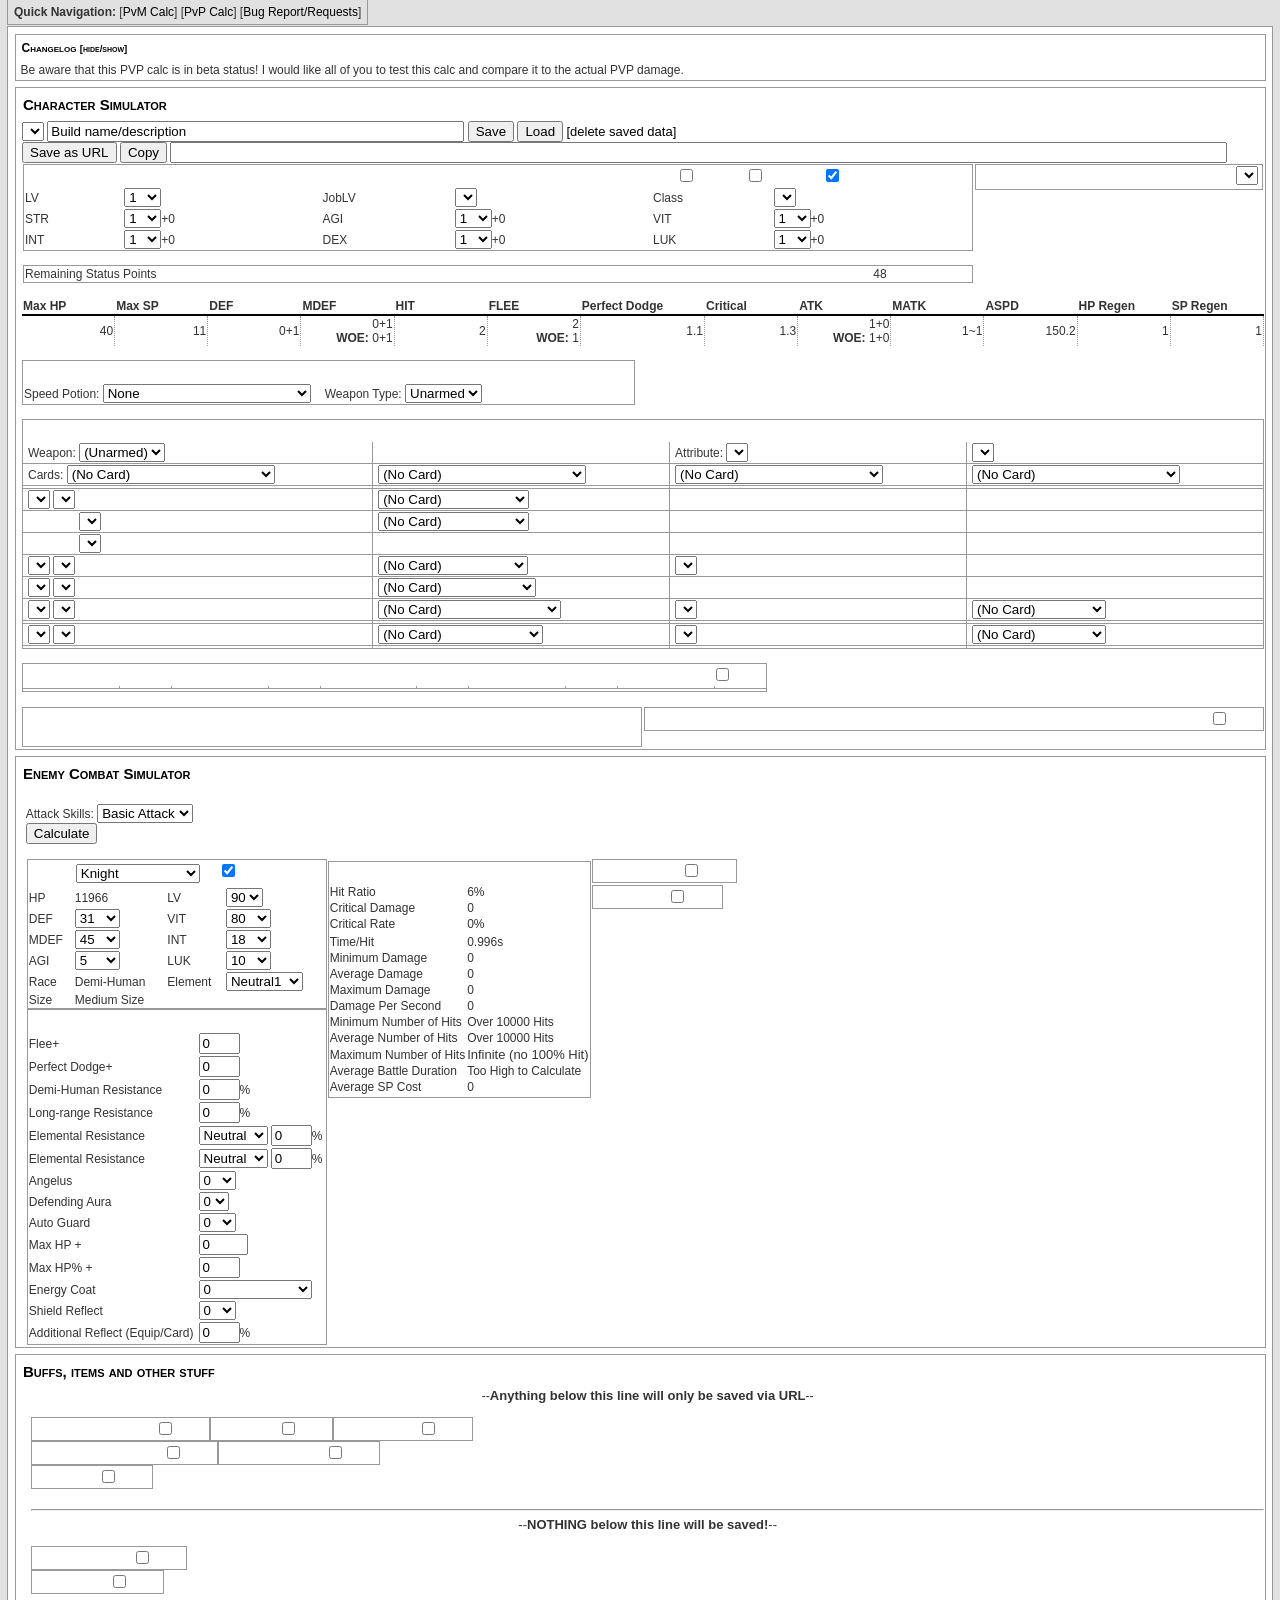
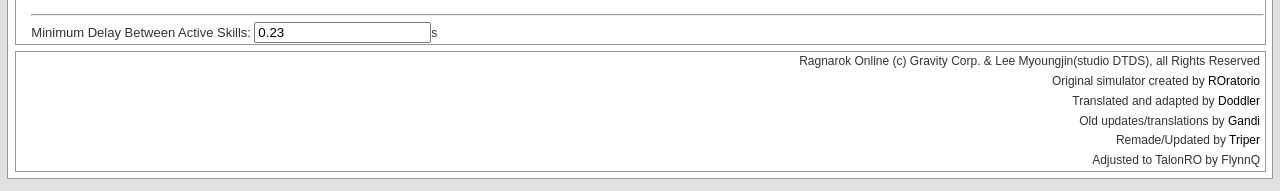
==== commit 1d1e3a3a: "Merge pull request #2 from GMBoreas/master up" ====
--- a/pvp.html
+++ b/pvp.html
@@ -11,10 +11,10 @@
 Lang = 0;
 Taijin=1;
 // --></script>
-<script type="text/javascript" src="js/head.js?v=4"></script>
-<script type="text/javascript" src="js/item.js?v=4"></script>
-<script type="text/javascript" src="js/etc.js?v=4"></script>
-<script type="text/javascript" src="js/skill.js?v=4"></script>
+<script type="text/javascript" src="js/head.js?v=9"></script>
+<script type="text/javascript" src="js/item.js?v=9"></script>
+<script type="text/javascript" src="js/etc.js?v=9"></script>
+<script type="text/javascript" src="js/skill.js?v=9"></script>
 <script type="text/javascript" src="js/libs/base64.js"></script>
 <script type="text/javascript" src="js/libs/rawinflate.js"></script>
 <script type="text/javascript" src="js/libs/rawdeflate.js"></script>
@@ -1125,21 +1125,8 @@
 						</div>
 						<br>
 						<hr>
-						<font size="2"><span id="nm077">Minimum Delay Between Active Skills:</span></font>&nbsp;&nbsp;
-						<select name="Conf01">
-						<option value="10">0.1s (10 per second)</option>
-						<option value="15">0.15s</option>
-						<option value="20">0.2s (5 per second)</option>
-						<option value="25">0.25s (4 per second)</option>
-						<option value="30">0.3s</option>
-						<option selected="selected" value="33">0.33s (3 per second) [TalonRO's Default]</option>
-						<option value="40">0.4s</option>
-						<option value="50">0.5s (2 per second)</option>
-						</select>
-						<input value="Set" onclick="SaveCookieConf()" type="button"> <span id="set" style="visibility:hidden"></span><br>
-
-						<!--<font color="#AAAAFF" size="1">(1.4ver)</font>-->
-						<span id="PR1"></span>
+						<font size="2"><span id="nm077">Minimum Delay Between Active Skills:</span></font>
+						<input type='text' onChange='calc()' name='minimum_skill_delay' value='0.23'>s</td>
 					</div>
 				</div>
 			</td>
@@ -1157,8 +1144,8 @@
 </div></div>
 </div>
 <script type="text/javascript" src="js/monster1.js"></script>
-<script type="text/javascript" src="js/card.js?v=4"></script>
-<script type="text/javascript" src="js/foot.js?v=4"></script>
+<script type="text/javascript" src="js/card.js?v=9"></script>
+<script type="text/javascript" src="js/foot.js?v=9"></script>
 </form>
 		<script type="text/javascript">
 		</script>
